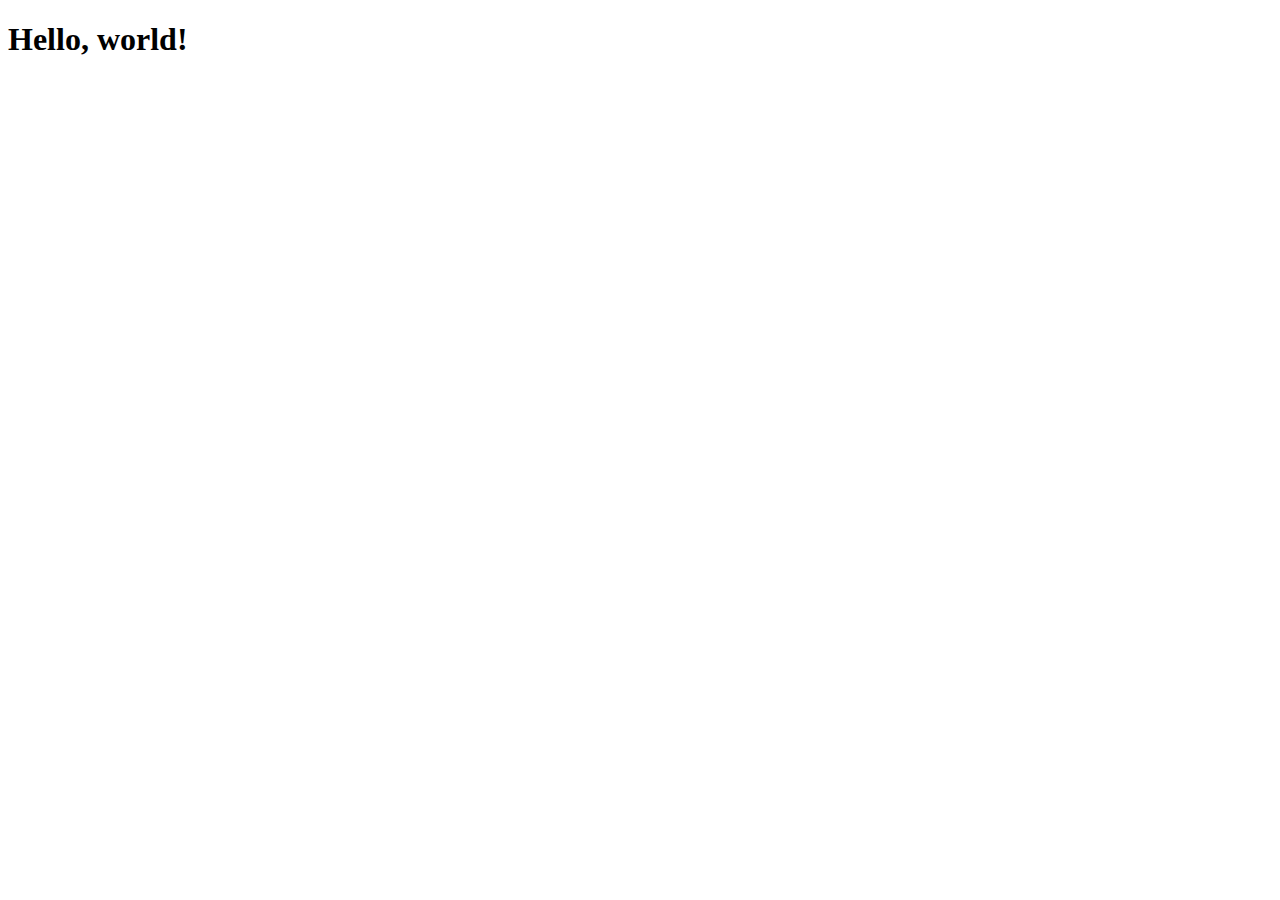
==== index.html @ b19d110d "Initial commit" ====
<!doctype html>
<html lang="en">
  <head>
    <!-- Required meta tags -->
    <meta charset="utf-8">
    <meta name="viewport" content="width=device-width, initial-scale=1">

    <!-- Bootstrap CSS -->
    <link href="https://cdn.jsdelivr.net/npm/bootstrap@5.1.3/dist/css/bootstrap.min.css" rel="stylesheet" integrity="sha384-1BmE4kWBq78iYhFldvKuhfTAU6auU8tT94WrHftjDbrCEXSU1oBoqyl2QvZ6jIW3" crossorigin="anonymous">

    <link rel="stylesheet" src="./css/styles.css">

    <title>Hello, world!</title>
  </head>
  <body>
    <h1>Hello, world!</h1>

    <!-- Optional JavaScript; choose one of the two! -->

    <!-- Option 1: Bootstrap Bundle with Popper -->
    <script src="https://cdn.jsdelivr.net/npm/bootstrap@5.1.3/dist/js/bootstrap.bundle.min.js" integrity="sha384-ka7Sk0Gln4gmtz2MlQnikT1wXgYsOg+OMhuP+IlRH9sENBO0LRn5q+8nbTov4+1p" crossorigin="anonymous"></script>

    <!-- Option 2: Separate Popper and Bootstrap JS -->
    <!--
    <script src="https://cdn.jsdelivr.net/npm/@popperjs/core@2.10.2/dist/umd/popper.min.js" integrity="sha384-7+zCNj/IqJ95wo16oMtfsKbZ9ccEh31eOz1HGyDuCQ6wgnyJNSYdrPa03rtR1zdB" crossorigin="anonymous"></script>
    <script src="https://cdn.jsdelivr.net/npm/bootstrap@5.1.3/dist/js/bootstrap.min.js" integrity="sha384-QJHtvGhmr9XOIpI6YVutG+2QOK9T+ZnN4kzFN1RtK3zEFEIsxhlmWl5/YESvpZ13" crossorigin="anonymous"></script>
    -->
  </body>
</html>
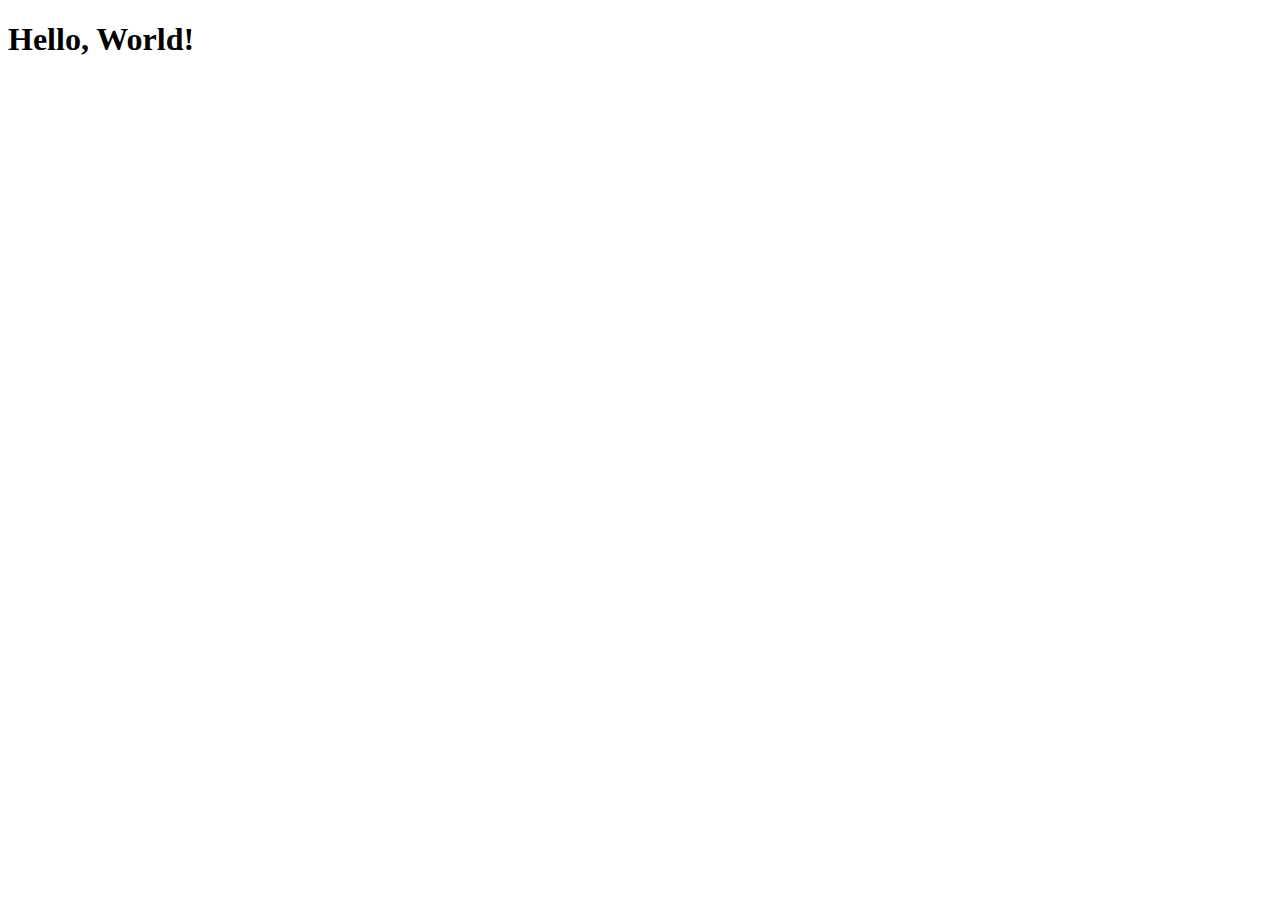
==== commit b6eccd6e: "Initialize starter-files" ====
--- a/index.html
+++ b/index.html
@@ -13,7 +13,7 @@
     <title>Hello, world!</title>
   </head>
   <body>
-    <h1>Hello, world!</h1>
+    <h1>Hello, World!</h1>
 
     <!-- Optional JavaScript; choose one of the two! -->
 
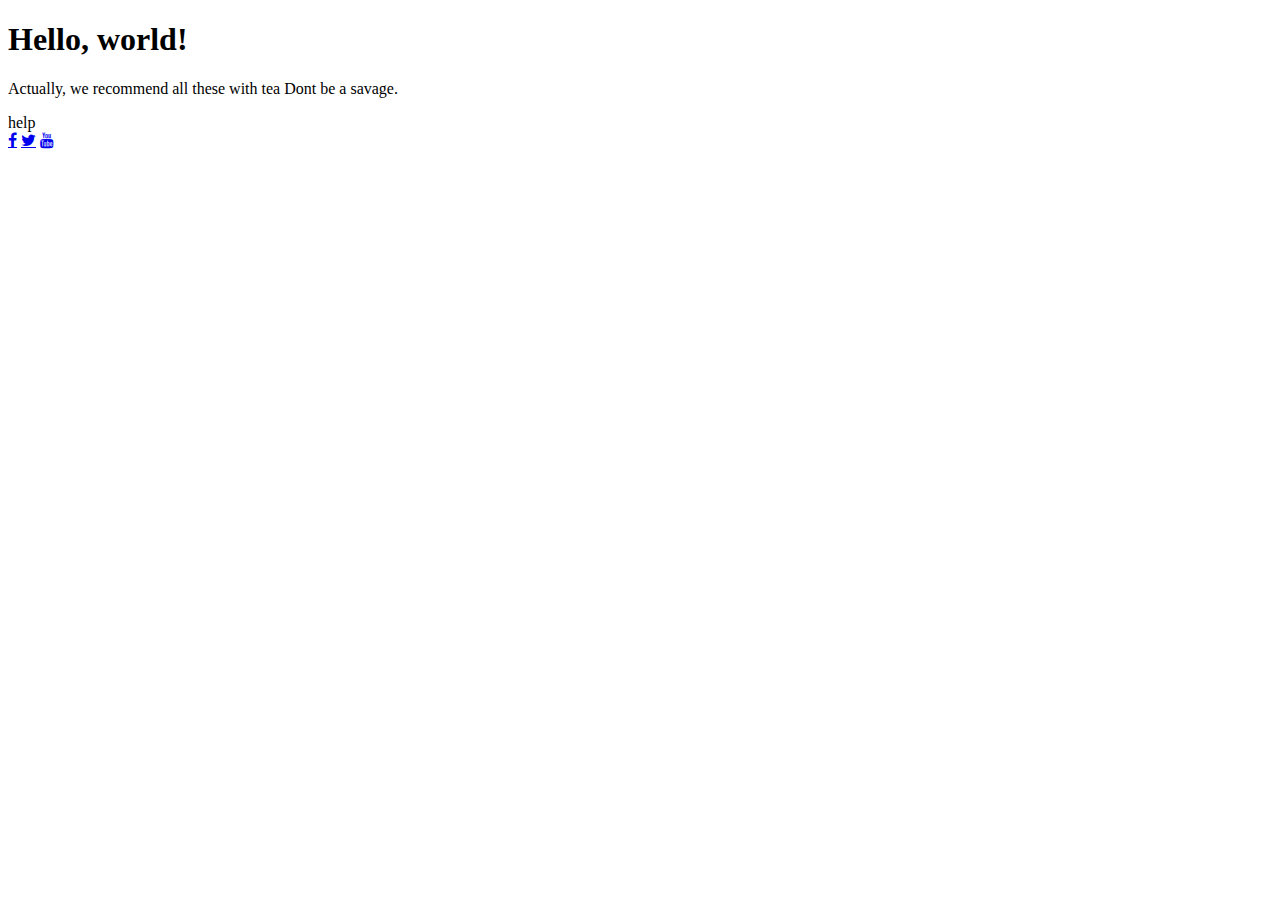
==== commit a71edbc8: "footer" ====
--- a/index.html
+++ b/index.html
@@ -7,14 +7,36 @@
 
     <!-- Bootstrap CSS -->
     <link href="https://cdn.jsdelivr.net/npm/bootstrap@5.1.3/dist/css/bootstrap.min.css" rel="stylesheet" integrity="sha384-1BmE4kWBq78iYhFldvKuhfTAU6auU8tT94WrHftjDbrCEXSU1oBoqyl2QvZ6jIW3" crossorigin="anonymous">
+    <link rel="preconnect" href="https://fonts.googleapis.com">
+    <link rel="preconnect" href="https://fonts.gstatic.com" crossorigin>
+    <link href="https://fonts.googleapis.com/css2?family=Roboto" rel="stylesheet">
+    <!--FA Icons-->
+    <link rel="stylesheet" href="https://cdnjs.cloudflare.com/ajax/libs/font-awesome/4.7.0/css/font-awesome.min.css">
 
-    <link rel="stylesheet" src="./css/styles.css">
 
-    <title>Hello, world!</title>
+    <link rel="stylesheet" src="../mobile-friendly-final-project/css/styles.css">
+    <!--Font-->
+    
+    <title>Different Kinds of Chinese Bakery Pastries</title>
   </head>
   <body>
-    <h1>Hello, World!</h1>
+    <h1>Hello, world!</h1>
+    <p>Actually, we recommend all these with tea Dont be a savage.</p>
 
+
+    <div class="test">
+      help
+    </div>
+    <footer>
+      <!--Social Media Icons-->
+      <div class="social-media-icons">
+        <a href="https://www.facebook.com" target="_blank" class="fa fa-facebook"></a>
+        <a href="https://www.twitter.com" target="_blank" class="fa fa-twitter"></a>
+        <a href="https://www.youtube.com" target="_blank" class="fa fa-youtube"></a>
+        
+      </div>  
+          
+    </footer>    
     <!-- Optional JavaScript; choose one of the two! -->
 
     <!-- Option 1: Bootstrap Bundle with Popper -->
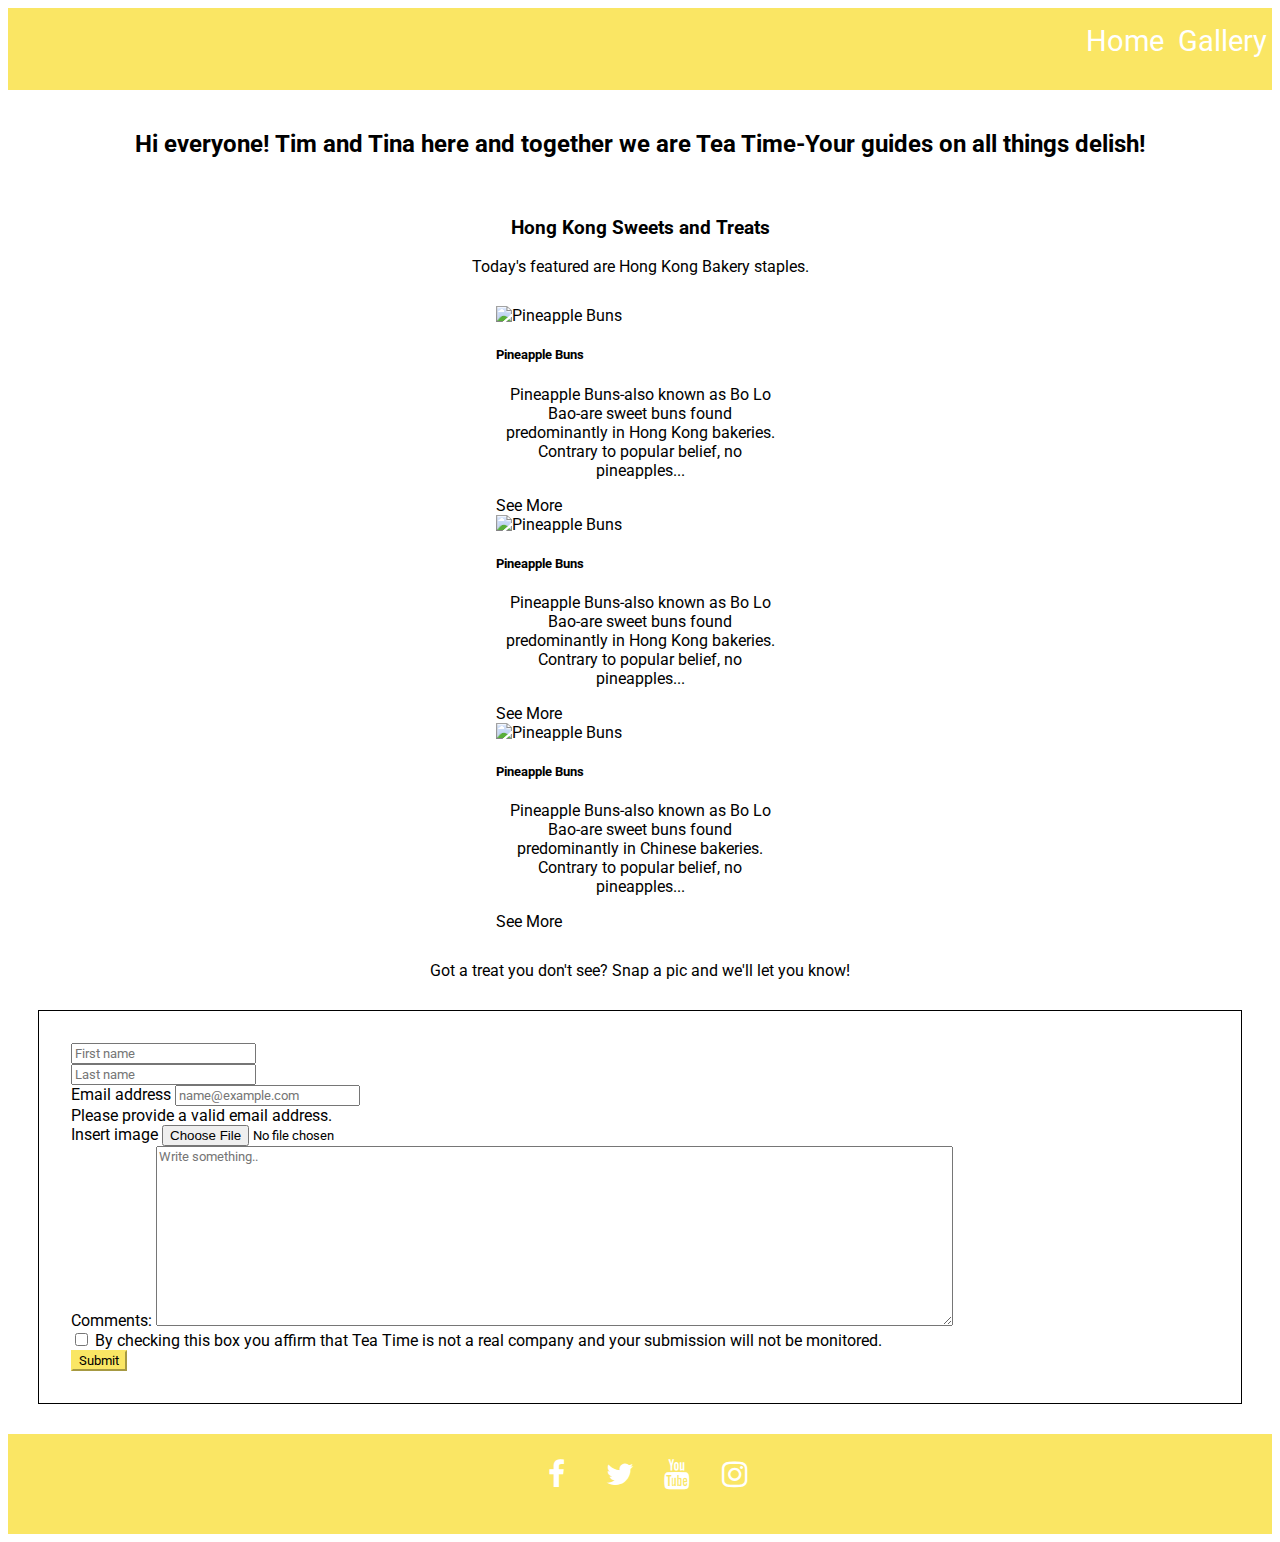
==== commit 83037599: "cards" ====
--- a/index.html
+++ b/index.html
@@ -14,29 +14,119 @@
     <link rel="stylesheet" href="https://cdnjs.cloudflare.com/ajax/libs/font-awesome/4.7.0/css/font-awesome.min.css">
 
 
-    <link rel="stylesheet" src="../mobile-friendly-final-project/css/styles.css">
+    <link rel="stylesheet" href="./css/styles.css">
     <!--Font-->
     
-    <title>Different Kinds of Chinese Bakery Pastries</title>
+    <title>Document</title>
   </head>
   <body>
-    <h1>Hello, world!</h1>
-    <p>Actually, we recommend all these with tea Dont be a savage.</p>
+    <div>
+      <nav>
+        
+        <ul class = "navigation-bar">
+          <li><a href="index.html">Home</a></li>
+          <li><a href="gallery.html" target="_blank">Gallery</a></li>
+      </ul>
+      </nav>
+    </div>
+    <!--<p>Actually, we recommend all these with tea Dont be a savage.</p>-->
+    
+    <div class="spacers"></div>
+
+    <h2>Hi everyone! Tim and Tina here and together we are Tea Time-Your guides on all things delish!</h2>
+    <div class="spacers"></div>
 
 
-    <div class="test">
-      help
+    <h3>Hong Kong Sweets and Treats</h3>
+      <p>Today's featured are Hong Kong Bakery staples.</p>
+  <!--Featured-->
+  <div class="featured-container">
+    <div class="row">
+      <div class="col-4">
+        <div class="card " style="width: 18rem;">
+          <img class="card-img-top" src="https://images.unsplash.com/photo-1523177112510-bc9e20e7bcbe?ixlib=rb-4.0.3&ixid=MnwxMjA3fDB8MHxwaG90by1wYWdlfHx8fGVufDB8fHx8&auto=format&fit=crop&w=1170&q=80" alt="Pineapple Buns">
+          <div class="card-body text-center">
+            <h5 class="card-title">Pineapple Buns</h5>
+            <p class="card-text">Pineapple Buns-also known as Bo Lo Bao-are sweet buns found predominantly in Hong Kong bakeries. Contrary to popular belief, no pineapples...</p>
+            <a href="gallery.html" class="card-link">See More</a>
+          </div>
+        </div>
+      </div>
+      <div class="col-4">
+        <div class="card " style="width: 18rem;">
+          <img class="card-img-top" src="https://images.unsplash.com/photo-1523177112510-bc9e20e7bcbe?ixlib=rb-4.0.3&ixid=MnwxMjA3fDB8MHxwaG90by1wYWdlfHx8fGVufDB8fHx8&auto=format&fit=crop&w=1170&q=80" alt="Pineapple Buns">
+          <div class="card-body text-center">
+            <h5 class="card-title">Pineapple Buns</h5>
+            <p class="card-text">Pineapple Buns-also known as Bo Lo Bao-are sweet buns found predominantly in Hong Kong bakeries. Contrary to popular belief, no pineapples...</p>
+            <a href="gallery.html" class="card-link">See More</a>
+          </div>
+        </div>
+      </div>
+      <div class="col-4">
+        <div class="card " style="width: 18rem;">
+          <img class="card-img-top" src="https://images.unsplash.com/photo-1523177112510-bc9e20e7bcbe?ixlib=rb-4.0.3&ixid=MnwxMjA3fDB8MHxwaG90by1wYWdlfHx8fGVufDB8fHx8&auto=format&fit=crop&w=1170&q=80" alt="Pineapple Buns">
+          <div class="card-body text-center">
+            <h5 class="card-title">Pineapple Buns</h5>
+            <p class="card-text">Pineapple Buns-also known as Bo Lo Bao-are sweet buns found predominantly in Chinese bakeries. Contrary to popular belief, no pineapples...</p>
+            <a href="gallery.html" class="card-link">See More</a>
+          </div>
+        </div>
+      </div>
     </div>
-    <footer>
-      <!--Social Media Icons-->
-      <div class="social-media-icons">
-        <a href="https://www.facebook.com" target="_blank" class="fa fa-facebook"></a>
-        <a href="https://www.twitter.com" target="_blank" class="fa fa-twitter"></a>
-        <a href="https://www.youtube.com" target="_blank" class="fa fa-youtube"></a>
-        
-      </div>  
+  </div>
+
+  <!--Submission Form-->
+    <p>Got a treat you don't see? Snap a pic and we'll let you know!</p>
+  <!--how to center T.T-->
+    <div class="submit">
+      <form>
+        <div class="row">
+          <div class="col">
+            <input type="text" class="form-control" placeholder="First name">
+          </div>
+          <div class="col">
+            <input type="text" class="form-control" placeholder="Last name">
+          </div>
+        </div>
+        <div class="form-group row">
+          <label for="exampleFormControlInput1">Email address</label>
+          <input type="email" class="form-control" id="exampleFormControlInput1" placeholder="name@example.com" required>
+          <div class="invalid-feedback">Please provide a valid email address.</div>
+        </div>  
+        <div class="form-group row">
+          <label for="exampleFormControlFile1">Insert image</label>
+          <input type="file" class="form-control-file" id="exampleFormControlFile1">
+        </div>
+
+        <label for="content">Comments:</label>
+        <textarea id="content" name="content" placeholder="Write something.." ></textarea><br>
+        <div class="form-group form-check">
+          <input type="checkbox" class="form-check-input" id="exampleCheck1">
+          <label class="form-check-label" for="exampleCheck1">By checking this box you affirm that Tea Time is not a real company and your submission will not be monitored.</label>
+        </div>
+        <div class="form-group row">
+          <div class="col-sm-10">
+            <button type="submit" class="btn btn-primary">Submit</button>
+          </div>
+        </div>
+      </form>
+    </div>
+
+
+
+    <div class="footer-box">
+      <footer>
+        <!--Social Media Icons-->
+        <div class="social-media-icons">
+          <a href="https://www.facebook.com" target="_blank" class="fa fa-facebook"></a>
+          <a href="https://www.twitter.com" target="_blank" class="fa fa-twitter"></a>
+          <a href="https://www.youtube.com" target="_blank" class="fa fa-youtube"></a>
+          <a href="https://instagram.com" target="_blank" class="fa fa-instagram"></a>
           
-    </footer>    
+        </div>  
+            
+      </footer>    
+    </div> 
     <!-- Optional JavaScript; choose one of the two! -->
 
     <!-- Option 1: Bootstrap Bundle with Popper -->
--- a/css/styles.css
+++ b/css/styles.css
@@ -0,0 +1,115 @@
+/*color schemes
+    yellow: rgba(250, 230, 100, 1)
+    brown: rgba(130, 40, 46, 1) */
+*{
+    font-family: 'Roboto', sans-serif;
+    box-sizing: border-box;
+}
+
+.spacers{
+    height:20px;
+}
+/*navbar*/
+nav{
+    background-color: rgba(250, 230, 100);
+    display: flex;
+    justify-content: flex-end;
+
+}
+.navigation-bar{
+    height: 50px;
+    list-style-type: none;
+}
+h3, h2{
+    text-align: center;
+}
+
+
+li{
+    font-weight: 'Roboto' bold 700;
+    font-size: 29px;
+    display: inline;
+    padding: 5px;
+}
+a{
+    text-decoration: none;
+    color: white;
+
+}
+
+/*content*/
+p{
+    text-align: center;
+}
+.featured-container{
+    margin:30px;
+    display:flex;
+    justify-content: center;
+}
+.card-link{
+    color:black;
+}
+
+
+
+/*submit*/
+.submit{
+    padding: 12px;
+    border: 1px solid black;
+    margin: 30px;
+}
+form{
+    padding:20px;
+    justify-content: center;
+}
+#content{
+    width:70%;
+    height:20vh;
+}
+.btn-primary{
+    color:black;
+    background-color: rgba(250, 230, 100);
+    border-color: rgba(250, 230, 100);
+}
+
+/*footer*/
+.footer-box{
+    height:100px;
+    background-color: rgba(250, 230, 100,1);
+    text-align: right;
+}
+/*social media icons*/
+.social-media-icons{
+    height:50px;
+    text-decoration: none;
+    text-align: center;
+    
+}
+.fa {
+    padding: 20px;
+    font-size: 30px;
+    width: 50px;
+    text-align: center;
+    text-decoration: none;
+    margin: 5px 2px;
+    color:white;
+  }
+.fa:hover {
+    opacity: 0.7;
+}
+
+/*Gallery*/
+.gallery-box{
+    display: flex;
+    margin:20px;
+}
+/*@media screen and (max-width: 992px) {
+    [class*="col-1"] {
+        width: 100%;
+  }}
+/* On screens that are 500px wide or less, make the columns stack on top of each other instead of next to each other */
+@media screen and (max-width: 500px) {
+     .card{
+        width:100%;
+     } 
+}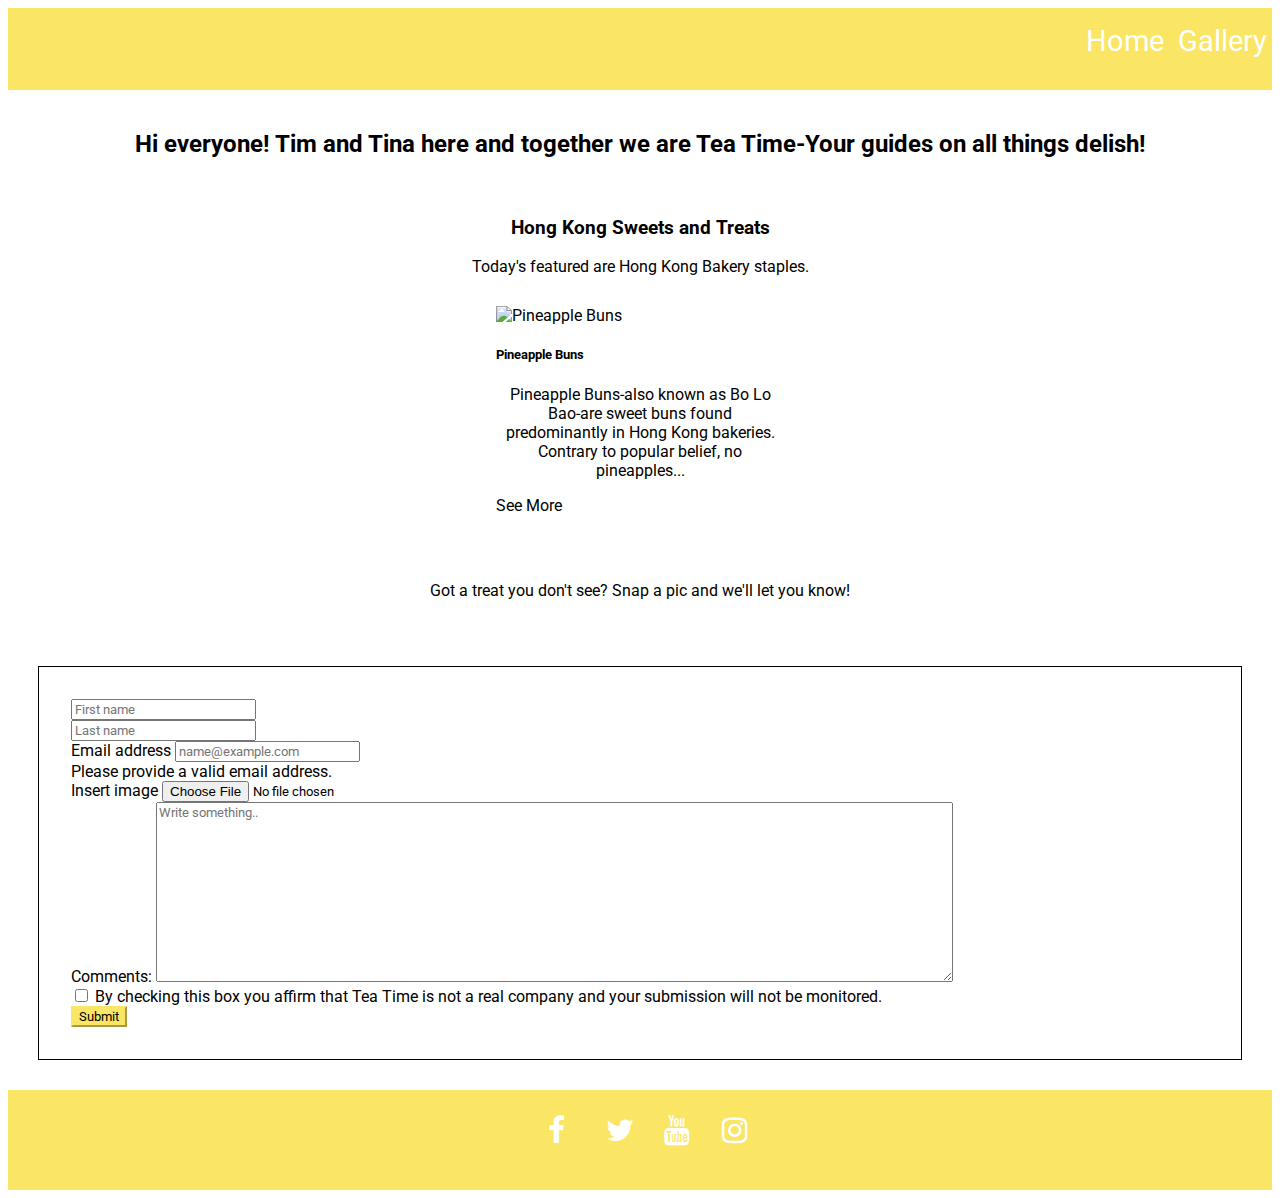
==== commit 3344678a: "index updates" ====
--- a/index.html
+++ b/index.html
@@ -52,31 +52,16 @@
           </div>
         </div>
       </div>
-      <div class="col-4">
-        <div class="card " style="width: 18rem;">
-          <img class="card-img-top" src="https://images.unsplash.com/photo-1523177112510-bc9e20e7bcbe?ixlib=rb-4.0.3&ixid=MnwxMjA3fDB8MHxwaG90by1wYWdlfHx8fGVufDB8fHx8&auto=format&fit=crop&w=1170&q=80" alt="Pineapple Buns">
-          <div class="card-body text-center">
-            <h5 class="card-title">Pineapple Buns</h5>
-            <p class="card-text">Pineapple Buns-also known as Bo Lo Bao-are sweet buns found predominantly in Hong Kong bakeries. Contrary to popular belief, no pineapples...</p>
-            <a href="gallery.html" class="card-link">See More</a>
-          </div>
-        </div>
-      </div>
-      <div class="col-4">
-        <div class="card " style="width: 18rem;">
-          <img class="card-img-top" src="https://images.unsplash.com/photo-1523177112510-bc9e20e7bcbe?ixlib=rb-4.0.3&ixid=MnwxMjA3fDB8MHxwaG90by1wYWdlfHx8fGVufDB8fHx8&auto=format&fit=crop&w=1170&q=80" alt="Pineapple Buns">
-          <div class="card-body text-center">
-            <h5 class="card-title">Pineapple Buns</h5>
-            <p class="card-text">Pineapple Buns-also known as Bo Lo Bao-are sweet buns found predominantly in Chinese bakeries. Contrary to popular belief, no pineapples...</p>
-            <a href="gallery.html" class="card-link">See More</a>
-          </div>
-        </div>
-      </div>
+      
     </div>
   </div>
 
+  <div class="spacers"></div>
+
   <!--Submission Form-->
     <p>Got a treat you don't see? Snap a pic and we'll let you know!</p>
+    <div class="spacers"></div>
+
   <!--how to center T.T-->
     <div class="submit">
       <form>
